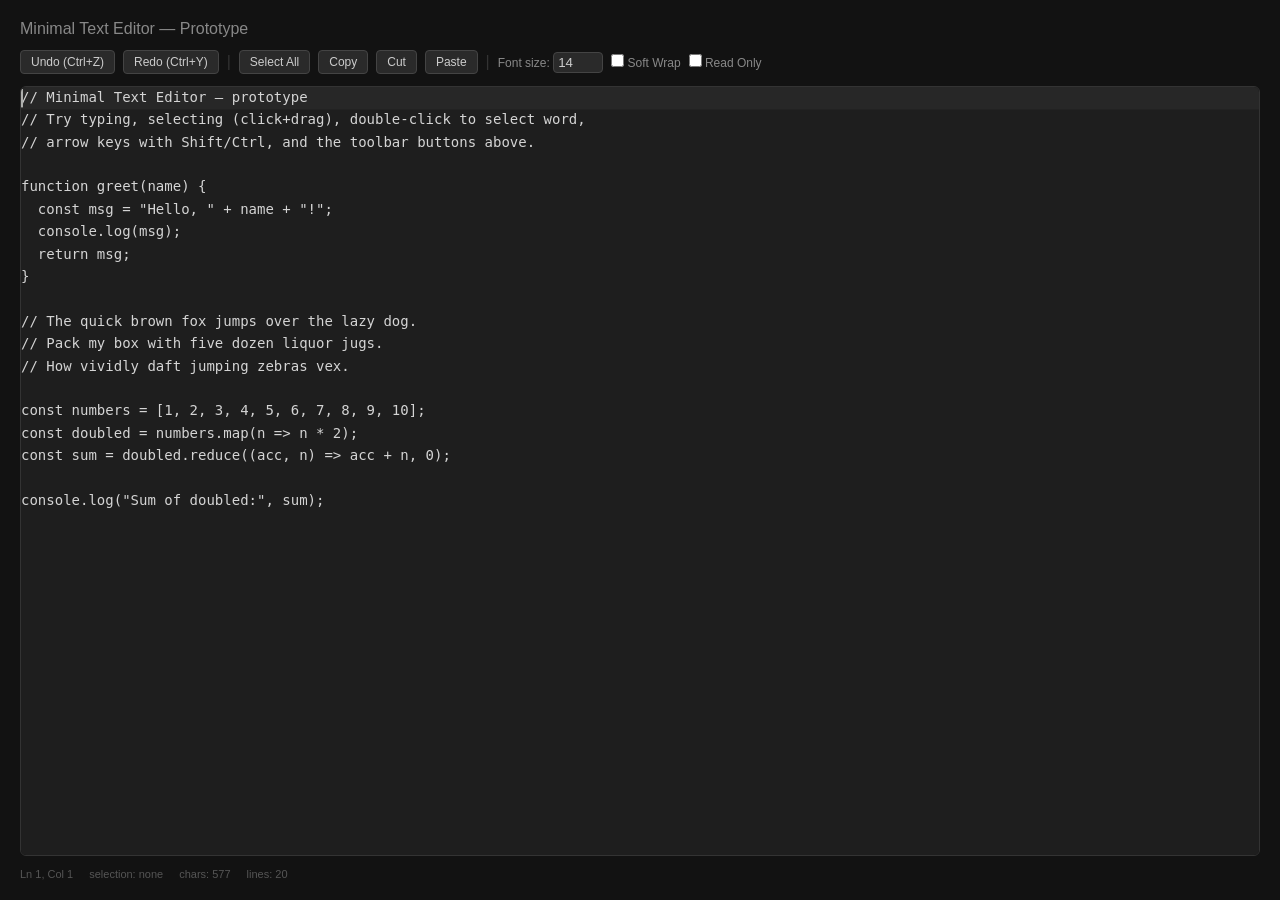
==== editor/index.html @ 989d4cc8 "input: delete now respects opt/cmd" ====
<!DOCTYPE html>
<html lang="en">
<head>
  <meta charset="UTF-8">
  <meta name="viewport" content="width=device-width, initial-scale=1.0">
  <title>Text Editor Test</title>
  <style>
    * { box-sizing: border-box; margin: 0; padding: 0; }
    body {
      background: #121212;
      color: #ccc;
      font-family: sans-serif;
      padding: 20px;
      height: 100vh;
      display: flex;
      flex-direction: column;
      gap: 12px;
    }
    h1 { font-size: 16px; color: #888; font-weight: normal; }
    #toolbar {
      display: flex;
      gap: 8px;
      flex-wrap: wrap;
      align-items: center;
    }
    button {
      background: #2a2a2a;
      color: #ccc;
      border: 1px solid #444;
      padding: 4px 10px;
      border-radius: 4px;
      cursor: pointer;
      font-size: 12px;
    }
    button:hover { background: #333; }
    label { font-size: 12px; color: #888; }
    input[type=range] { width: 80px; accent-color: #555; }
    input[type=number] { width: 50px; background: #2a2a2a; color: #ccc; border: 1px solid #444; border-radius: 4px; padding: 2px 4px; }
    #editor-container {
      flex: 1;
      border: 1px solid #333;
      border-radius: 6px;
      overflow: auto;
      min-height: 0;
    }
    #status {
      font-size: 11px;
      color: #555;
      font-family: monospace;
    }
    #info {
      display: flex;
      gap: 16px;
      font-size: 11px;
      color: #555;
    }
    .sep { color: #333; }
  </style>
</head>
<body>
  <h1>Minimal Text Editor — Prototype</h1>

  <div id="toolbar">
    <button id="btn-undo">Undo (Ctrl+Z)</button>
    <button id="btn-redo">Redo (Ctrl+Y)</button>
    <span class="sep">|</span>
    <button id="btn-select-all">Select All</button>
    <button id="btn-copy">Copy</button>
    <button id="btn-cut">Cut</button>
    <button id="btn-paste">Paste</button>
    <span class="sep">|</span>
    <label>Font size: <input type="number" id="font-size" value="14" min="8" max="48"></label>
    <label>
      <input type="checkbox" id="soft-wrap"> Soft Wrap
    </label>
    <label>
      <input type="checkbox" id="readonly"> Read Only
    </label>
  </div>

  <div id="editor-container"></div>

  <div id="info">
    <span id="cursor-pos">cursor: 0</span>
    <span id="sel-info">selection: none</span>
    <span id="char-count">chars: 0</span>
    <span id="line-count">lines: 0</span>
  </div>

  <script type="module">
    import { createEditor } from "./editor.js";

    const initialText = `// Minimal Text Editor — prototype
// Try typing, selecting (click+drag), double-click to select word,
// arrow keys with Shift/Ctrl, and the toolbar buttons above.

function greet(name) {
  const msg = "Hello, " + name + "!";
  console.log(msg);
  return msg;
}

// The quick brown fox jumps over the lazy dog.
// Pack my box with five dozen liquor jugs.
// How vividly daft jumping zebras vex.

const numbers = [1, 2, 3, 4, 5, 6, 7, 8, 9, 10];
const doubled = numbers.map(n => n * 2);
const sum = doubled.reduce((acc, n) => acc + n, 0);

console.log("Sum of doubled:", sum);
`;

    const container = document.getElementById("editor-container");
    const editor = createEditor(container, {
      text: initialText,
      font: { family: "monospace", size: 14, lineHeight: 1.6 },
      tabSize: 2,
    });

    // Enable all commands
    ["copy", "cut", "paste", "undo", "redo", "selectAll"].forEach(c => editor.enableCommand(c));

    // Focus on load
    editor.focus();

    // Status bar
    function updateStatus() {
      const cursor = editor.getCursor();
      const text = editor.getText();
      const sel = editor.getSelection();
      const lines = text.split("\n");

      // cursor line/col
      let offset = 0, line = 0, col = 0;
      for (let i = 0; i < lines.length; i++) {
        if (offset + lines[i].length >= cursor) {
          line = i + 1;
          col = cursor - offset + 1;
          break;
        }
        offset += lines[i].length + 1;
      }

      document.getElementById("cursor-pos").textContent = `Ln ${line}, Col ${col}`;
      document.getElementById("sel-info").textContent = sel
        ? `sel: [${sel[0]}, ${sel[1]}] (${sel[1]-sel[0]} chars)`
        : "selection: none";
      document.getElementById("char-count").textContent = `chars: ${text.length}`;
      document.getElementById("line-count").textContent = `lines: ${lines.length}`;
    }

    editor.onChange(updateStatus);
    editor.onSelectionChange(updateStatus);
    updateStatus();

    // Toolbar buttons
    document.getElementById("btn-undo").onclick = () => { editor.execCommand("undo"); editor.focus(); };
    document.getElementById("btn-redo").onclick = () => { editor.execCommand("redo"); editor.focus(); };
    document.getElementById("btn-select-all").onclick = () => { editor.execCommand("selectAll"); editor.focus(); };
    document.getElementById("btn-copy").onclick = () => { editor.execCommand("copy"); editor.focus(); };
    document.getElementById("btn-cut").onclick = () => { editor.execCommand("cut"); editor.focus(); };
    document.getElementById("btn-paste").onclick = () => { editor.execCommand("paste"); editor.focus(); };

    // Font size
    document.getElementById("font-size").addEventListener("input", e => {
      editor.setFont({ size: parseInt(e.target.value) || 14 });
      editor.focus();
    });

    // Soft wrap
    document.getElementById("soft-wrap").addEventListener("change", e => {
      editor.setOptions({ softWrap: e.target.checked });
      editor.focus();
    });

    // Read only
    document.getElementById("readonly").addEventListener("change", e => {
      editor.setOptions({ readOnly: e.target.checked });
      editor.focus();
    });
  </script>
</body>
</html>
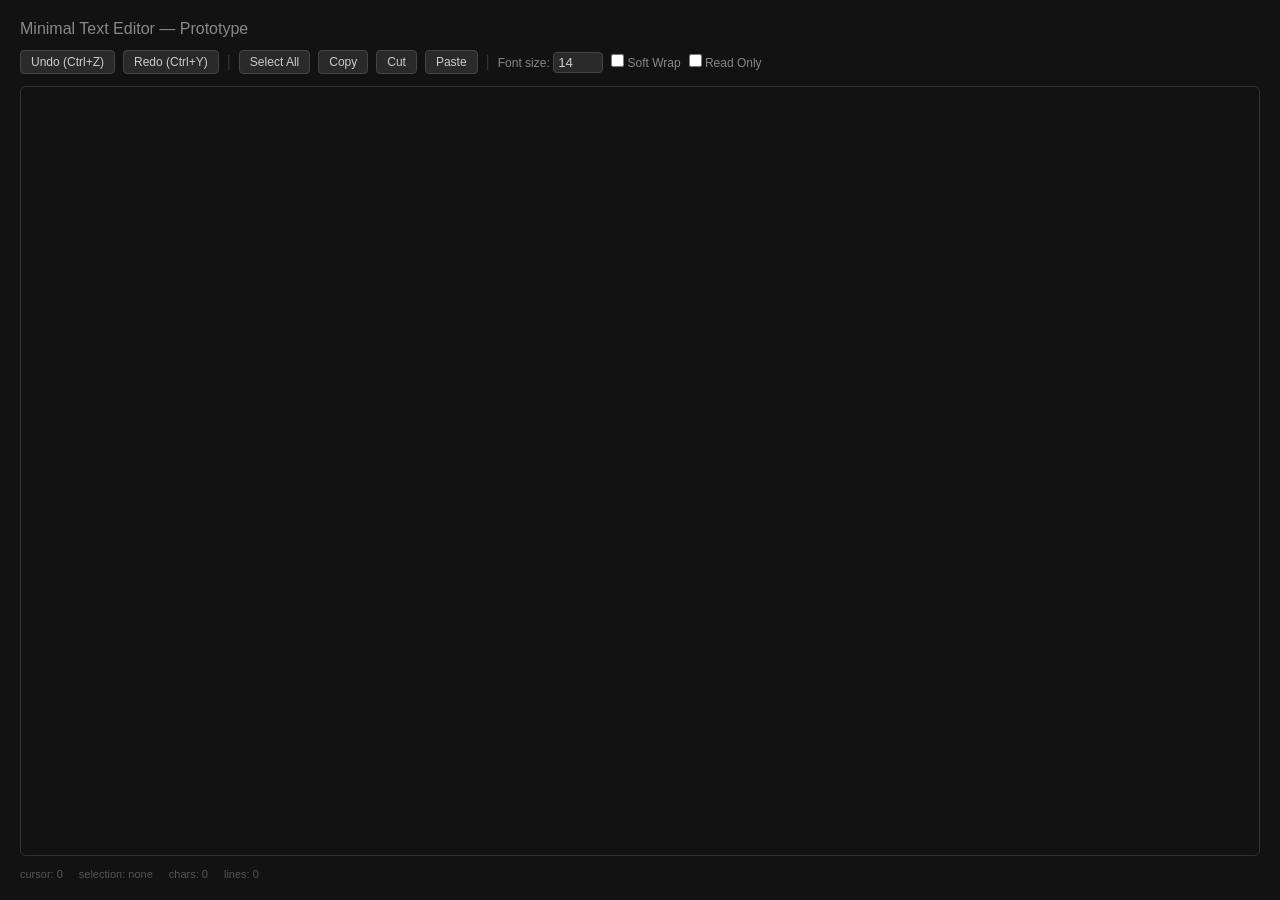
==== commit bd607e08: "changed: moved over to pretext for text layout" ====
--- a/editor/index.html
+++ b/editor/index.html
@@ -126,9 +126,9 @@
 
     // Status bar
     function updateStatus() {
-      const cursor = editor.getCursor();
+      const cursor = editor.getCursorOffset();
       const text = editor.getText();
-      const sel = editor.getSelection();
+      const sel = editor.getSelectionOffsets();
       const lines = text.split("\n");
 
       // cursor line/col
